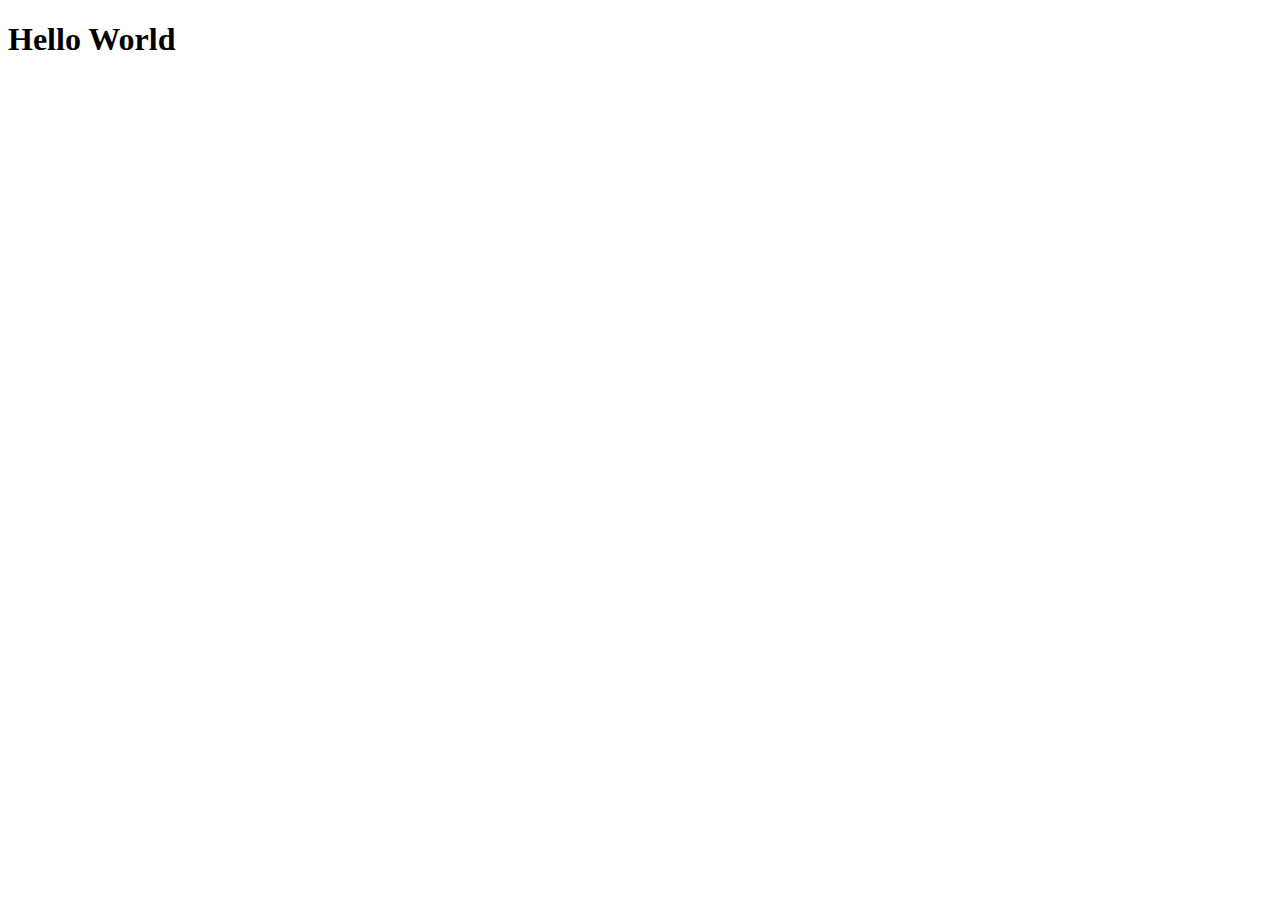
==== embeddingOriginalWork.html @ a492489d "Add files via upload" ====
<!DOCTYPE html>
<html>
    <head>
        <title>Hello World</title>
    </head>
    <body>
        <h1>Hello World</h1>
        <iframe width="560" height="315" 
        src="https://www.youtube.com/embed/U4IkL2yP0ss" 
        frameborder="0" allow="autoplay; encrypted-media" 
        allowfullscreen></iframe>
    </body>
    
</html>
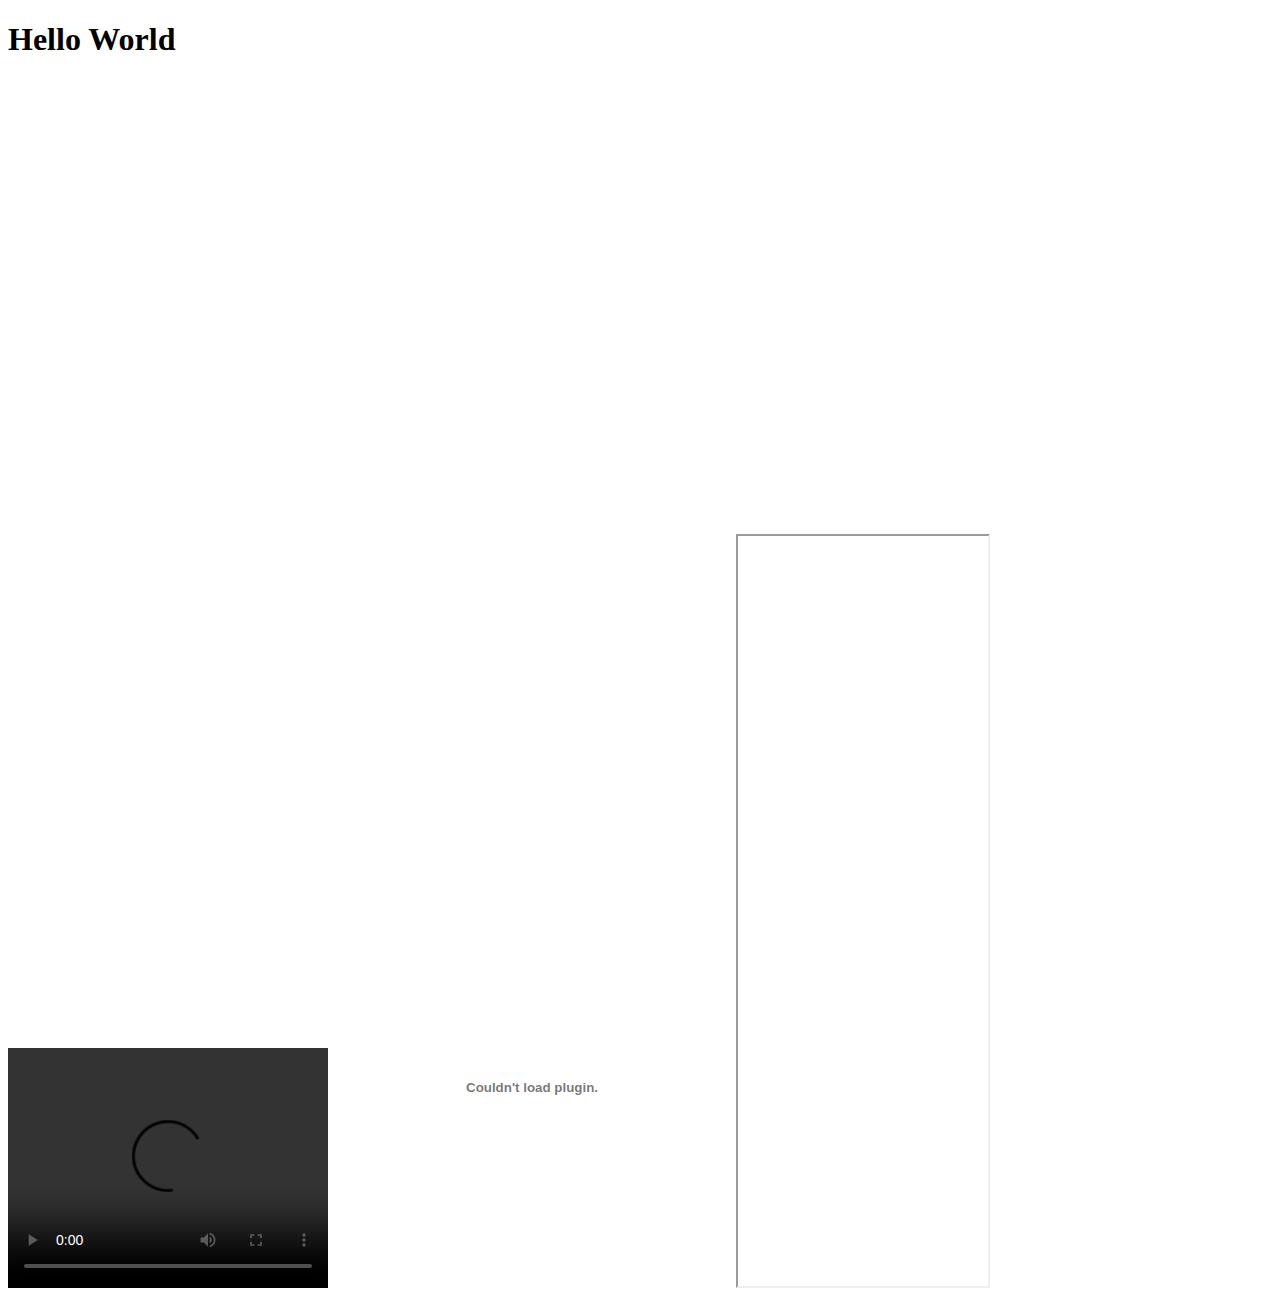
==== commit 1d1db319: "Add files via upload" ====
--- a/embeddingOriginalWork.html
+++ b/embeddingOriginalWork.html
@@ -6,9 +6,22 @@
     <body>
         <h1>Hello World</h1>
         <iframe width="560" height="315" 
-        src="https://www.youtube.com/embed/U4IkL2yP0ss" 
-        frameborder="0" allow="autoplay; encrypted-media" 
-        allowfullscreen></iframe>
+            src="https://www.youtube.com/embed/U4IkL2yP0ss?start=180autoplay=1" 
+            frameborder="0" allow="autoplay; encrypted-media" allowfullscreen>
+        </iframe>
+        <iframe src="https://www.google.com/maps/embed?pb=!1m14!1m8!1m3!1d42999.041342343575!2d-122.3452977!3d47.6564465!3m2!1i1024!2i768!4f13.1!3m3!1m2!1s0x0%3A0xd634844170e31f2a!2sMcDonald&#39;s!5e0!3m2!1sen!2sus!4v1522374188022" 
+        width="600" height="450" frameborder="0" style="border:0" allowfullscreen>
+        </iframe>
+        
+        <video width="320" height="240" controls>
+            <source src="How to Boil Water.mp4" type="video/mp4">
+            <source src="Song.mp3" type="video/mp3">
+        </video>
+        
+        <object width="400" height="400" data="P1295846.JPG"></object>
+        <object width="400" height="400" data="Assignment 2.pdf"></object>
+
+        <iframe width="250" height="750" class="rssdog" src="http://www.rssdog.com/index.htm?url=http%3A%2F%2Fitunes.apple.com%2Fus%2Frss%2Ftopalbums%2Flimit%3D10%2F**genre%3D1007**%2Fxml&mode=html&showonly=&maxitems=0&showdescs=1&desctrim=0&descmax=0&tabwidth=100%25&linktarget=_blank&textsize=inherit&bordercol=%23d4d0c8&headbgcol=%23999999&headtxtcol=%23ffffff&titlebgcol=%23f1eded&titletxtcol=%23000000&itembgcol=%23ffffff&itemtxtcol=%23000000&ctl=0"></iframe>
+        
     </body>
-    
 </html>
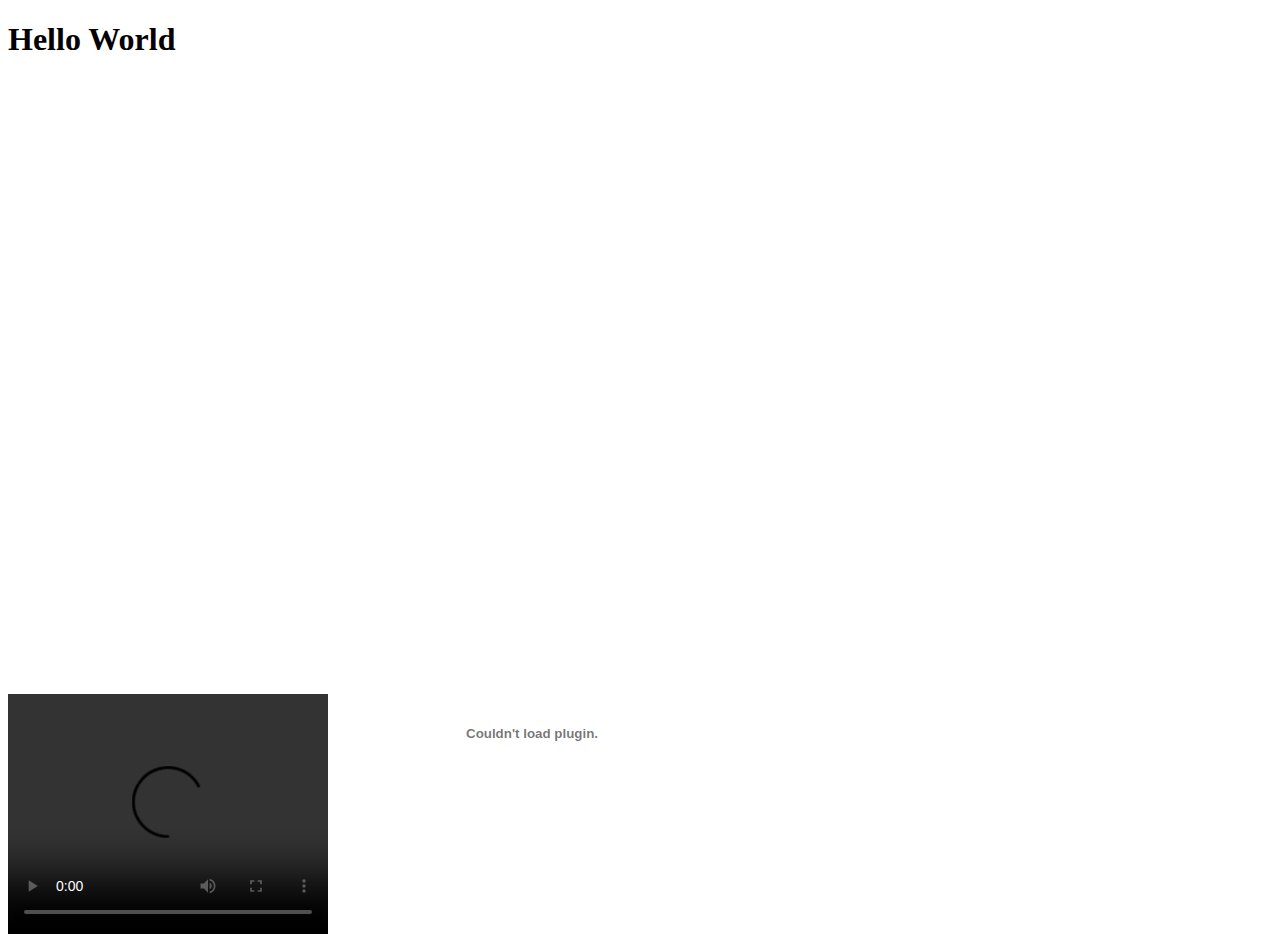
==== commit 9f9b786d: "Add files via upload" ====
--- a/embeddingOriginalWork.html
+++ b/embeddingOriginalWork.html
@@ -21,7 +21,7 @@
         <object width="400" height="400" data="P1295846.JPG"></object>
         <object width="400" height="400" data="Assignment 2.pdf"></object>
 
-        <iframe width="250" height="750" class="rssdog" src="http://www.rssdog.com/index.htm?url=http%3A%2F%2Fitunes.apple.com%2Fus%2Frss%2Ftopalbums%2Flimit%3D10%2F**genre%3D1007**%2Fxml&mode=html&showonly=&maxitems=0&showdescs=1&desctrim=0&descmax=0&tabwidth=100%25&linktarget=_blank&textsize=inherit&bordercol=%23d4d0c8&headbgcol=%23999999&headtxtcol=%23ffffff&titlebgcol=%23f1eded&titletxtcol=%23000000&itembgcol=%23ffffff&itemtxtcol=%23000000&ctl=0"></iframe>
-        
+        <script src="https://www.reddit.com/r/surrealmemes.embed" type="text/javascript">
+        </script>
     </body>
-</html>
+</html>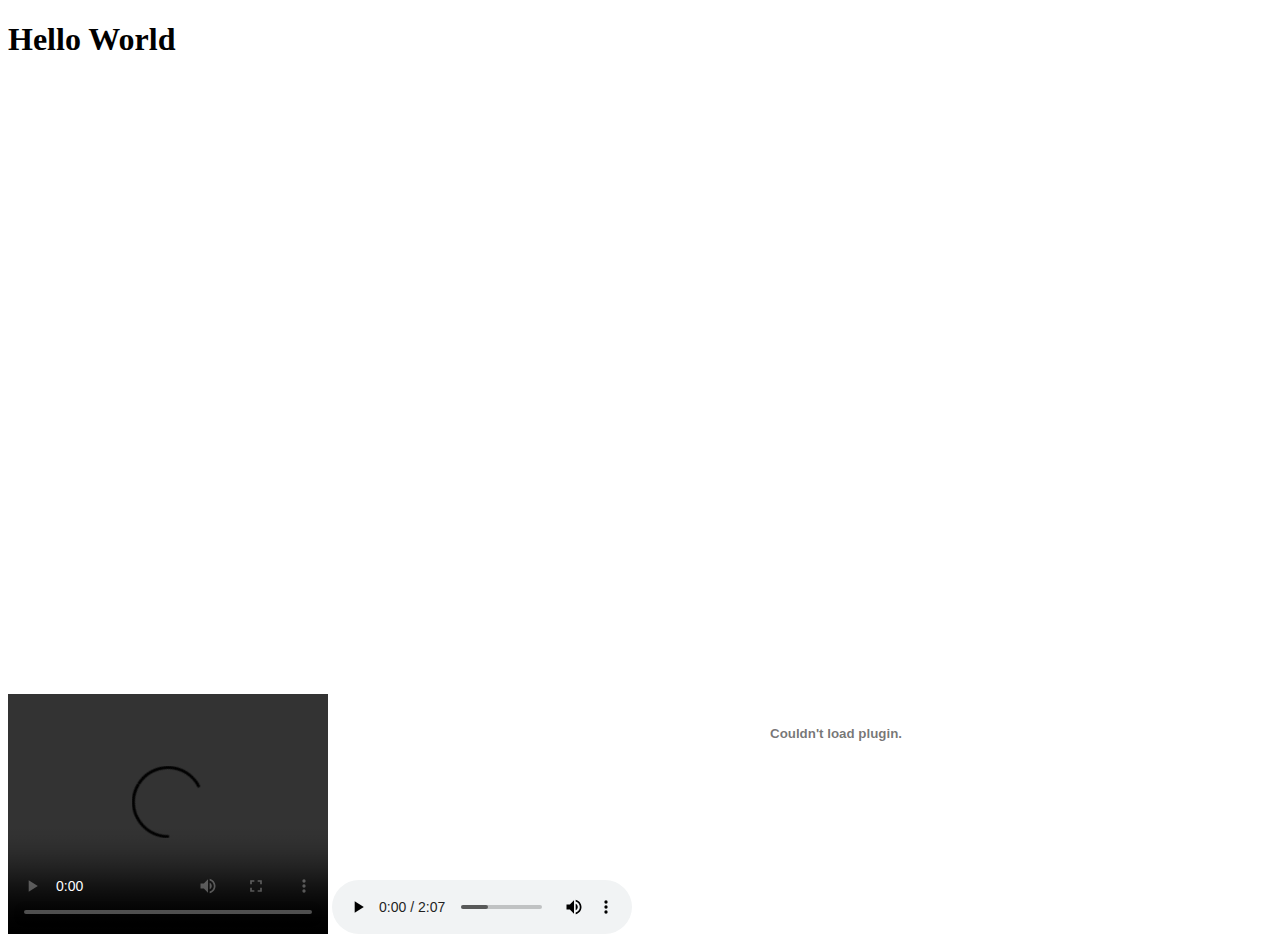
==== commit 59ed4636: "Add files via upload" ====
--- a/embeddingOriginalWork.html
+++ b/embeddingOriginalWork.html
@@ -15,8 +15,11 @@
         
         <video width="320" height="240" controls>
             <source src="How to Boil Water.mp4" type="video/mp4">
-            <source src="Song.mp3" type="video/mp3">
         </video>
+
+        <audio controls>
+            <source src="Song.mp3" type="audio/mpeg">
+        </audio>
         
         <object width="400" height="400" data="P1295846.JPG"></object>
         <object width="400" height="400" data="Assignment 2.pdf"></object>
